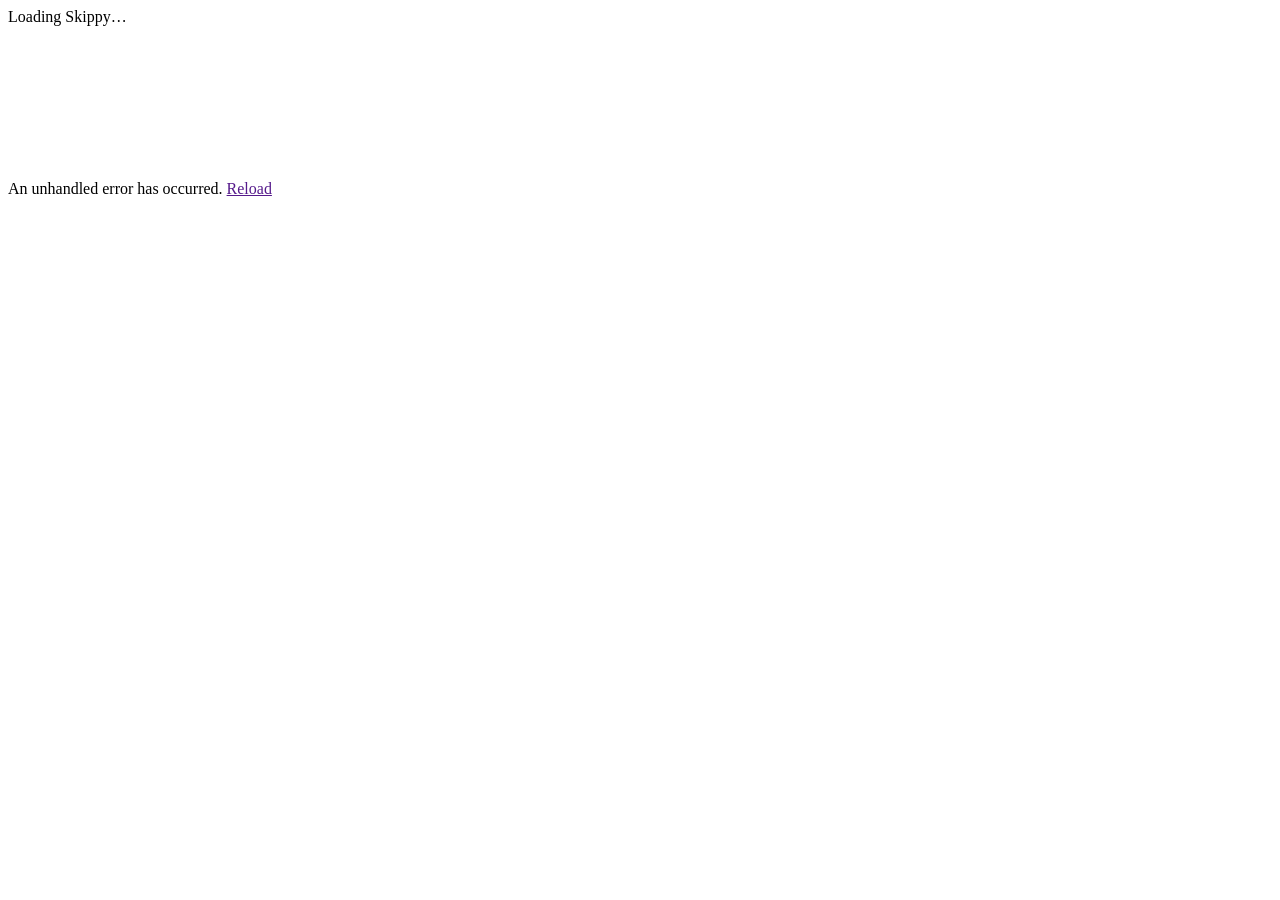
==== src/Skippy.Web/wwwroot/index.html @ d3b4e997 "Scaffold MonoGame multi-platform architecture (PC, Android, browser) Shared game logic in Skippy.Cor" ====
<!DOCTYPE html>
<html lang="en">

<head>
    <meta charset="utf-8" />
    <meta name="viewport"
          content="width=device-width, initial-scale=1.0, maximum-scale=1.0, user-scalable=no, viewport-fit=cover" />
    <title>Skippy — Web Preview</title>
    <base href="/" />
    <link href="css/app.css" rel="stylesheet" />
</head>

<body>
    <div id="app">
        <div id="loading">Loading Skippy…</div>
    </div>

    <!--
        KNI renders the game into this canvas. Keep the id in sync with the KNI
        Blazor sample's expected canvas id for the version you install.
    -->
    <canvas id="theCanvas" tabindex="0"></canvas>

    <div id="blazor-error-ui">
        An unhandled error has occurred. <a href="" class="reload">Reload</a>
    </div>

    <script src="_framework/blazor.webassembly.js" autostart="true"></script>
</body>

</html>
---- src/Skippy.Web/wwwroot/css/app.css ----
html, body {
    margin: 0;
    padding: 0;
    height: 100%;
    overflow: hidden;
    background: #12121c;
    color: #eee;
    font-family: system-ui, -apple-system, Segoe UI, Roboto, sans-serif;
    /* Stop the browser hijacking touch gestures so the game gets them. */
    touch-action: none;
    overscroll-behavior: none;
}

#theCanvas {
    display: block;
    width: 100vw;
    height: 100vh;
    outline: none;
    touch-action: none;
}

#loading {
    position: absolute;
    inset: 0;
    display: flex;
    align-items: center;
    justify-content: center;
    font-size: 1.1rem;
    opacity: 0.7;
    pointer-events: none;
}

#blazor-error-ui {
    display: none;
    position: fixed;
    bottom: 0;
    left: 0;
    right: 0;
    padding: 0.75rem 1rem;
    background: #b3261e;
    color: #fff;
    z-index: 1000;
}

#blazor-error-ui .reload {
    color: #fff;
    text-decoration: underline;
}
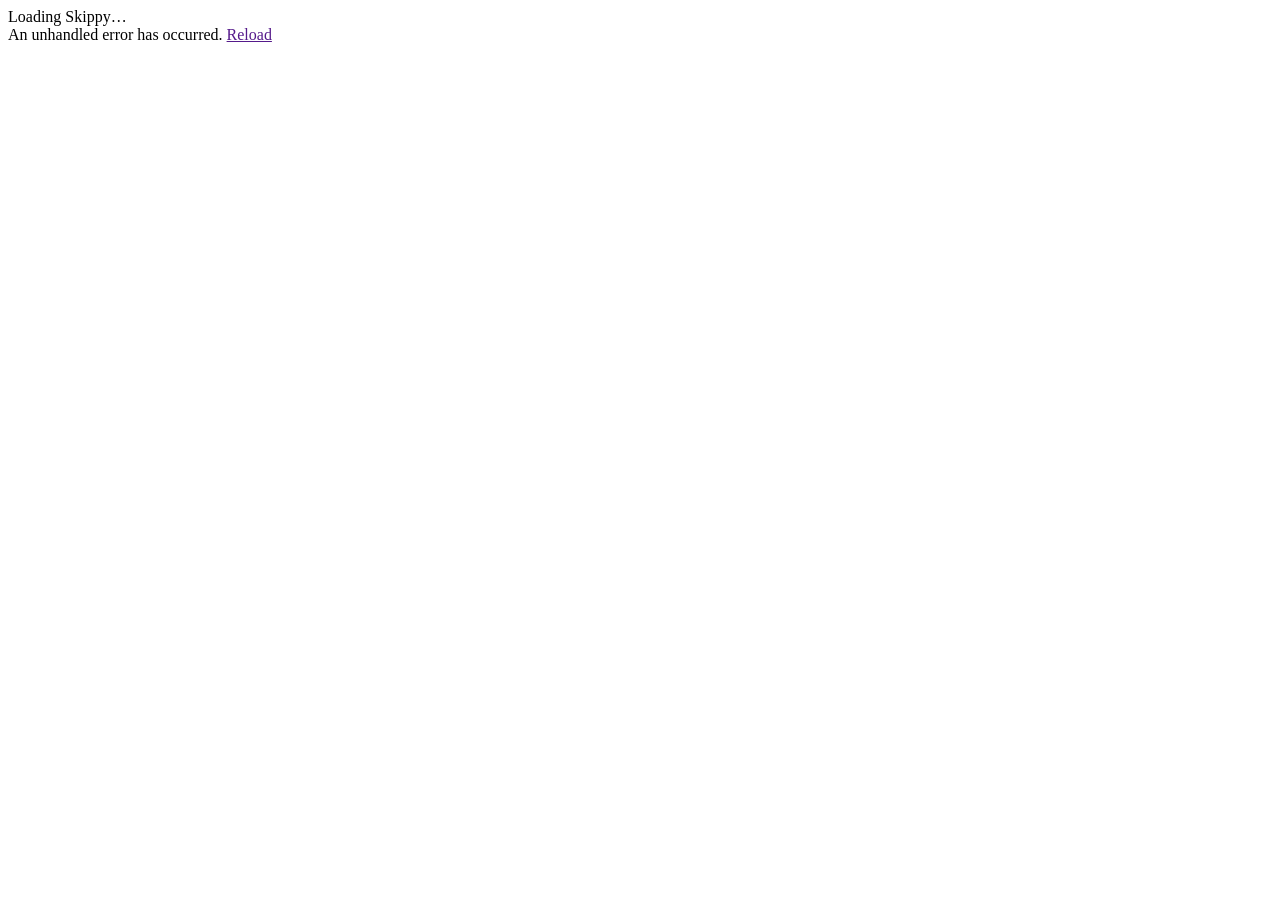
==== commit f3c1d52a: "Add .NET SessionStart hook; fix & verify KNI browser build end-to-end - .claude: SessionStart hook i" ====
--- a/src/Skippy.Web/wwwroot/index.html
+++ b/src/Skippy.Web/wwwroot/index.html
@@ -11,20 +11,61 @@
 </head>
 
 <body>
+    <!-- Blazor renders Pages/Index.razor here, which supplies #canvasHolder + #theCanvas. -->
     <div id="app">
         <div id="loading">Loading Skippy…</div>
     </div>
-
-    <!--
-        KNI renders the game into this canvas. Keep the id in sync with the KNI
-        Blazor sample's expected canvas id for the version you install.
-    -->
-    <canvas id="theCanvas" tabindex="0"></canvas>
 
     <div id="blazor-error-ui">
         An unhandled error has occurred. <a href="" class="reload">Reload</a>
     </div>
 
+    <!--
+        KNI's browser backend is plain-JS interop: these globals (nkJSObject,
+        nkCanvas, …) must exist before the WASM runtime calls them, so they load
+        BEFORE blazor.webassembly.js. JSObject must come first — the rest depend
+        on it. The version suffix tracks the nkast.Wasm.* packages pulled in by
+        this KNI release; if you upgrade KNI and the console reports a missing
+        global, refresh these paths to the new _content/ filenames (and note that
+        newer KNI moves JSObject to _content/nkast.Wasm.JSInterop/).
+    -->
+    <script src="_content/nkast.Wasm.Dom/js/JSObject.8.0.2.js"></script>
+    <script src="_content/nkast.Wasm.Dom/js/Window.8.0.2.js"></script>
+    <script src="_content/nkast.Wasm.Dom/js/Document.8.0.2.js"></script>
+    <script src="_content/nkast.Wasm.Dom/js/Navigator.8.0.2.js"></script>
+    <script src="_content/nkast.Wasm.Dom/js/Gamepad.8.0.2.js"></script>
+    <script src="_content/nkast.Wasm.Dom/js/Media.8.0.2.js"></script>
+    <script src="_content/nkast.Wasm.Canvas/js/Canvas.8.0.2.js"></script>
+    <script src="_content/nkast.Wasm.Canvas/js/CanvasGLContext.8.0.2.js"></script>
+    <script src="_content/nkast.Wasm.Canvas/js/Canvas2dContext.8.0.2.js"></script>
+    <script src="_content/nkast.Wasm.Audio/js/Audio.8.0.2.js"></script>
+    <script src="_content/nkast.Wasm.XHR/js/XHR.8.0.2.js"></script>
+
+    <!--
+        The KNI frame loop. Pages/Index.razor.cs calls initRenderJS(this) once the
+        page has rendered; from then on requestAnimationFrame pumps TickDotNet()
+        every frame, and the game draws into #theCanvas (sized to #canvasHolder).
+    -->
+    <script>
+        function tickJS() {
+            window.theInstance.invokeMethod('TickDotNet');
+            window.requestAnimationFrame(tickJS);
+        }
+        window.initRenderJS = (instance) => {
+            window.theInstance = instance;
+            var canvas = document.getElementById('theCanvas');
+            var holder = document.getElementById('canvasHolder');
+            canvas.width = holder.clientWidth;
+            canvas.height = holder.clientHeight;
+            canvas.addEventListener('contextmenu', e => e.preventDefault());
+            window.requestAnimationFrame(tickJS);
+        };
+        // Don't let arrow keys / space scroll the page out from under the game.
+        window.addEventListener('keydown', e => {
+            if ([32, 37, 38, 39, 40].indexOf(e.keyCode) > -1) e.preventDefault();
+        });
+    </script>
+
     <script src="_framework/blazor.webassembly.js" autostart="true"></script>
 </body>
 
--- a/src/Skippy.Web/wwwroot/css/app.css
+++ b/src/Skippy.Web/wwwroot/css/app.css
@@ -11,10 +11,20 @@
     overscroll-behavior: none;
 }
 
+/* KNI sizes the canvas backbuffer to the holder; CSS stretches it to fill. */
+#canvasHolder {
+    position: fixed;
+    inset: 0;
+    width: 100vw;
+    height: 100vh;
+    margin: 0;
+    background: #12121c;
+}
+
 #theCanvas {
     display: block;
-    width: 100vw;
-    height: 100vh;
+    width: 100%;
+    height: 100%;
     outline: none;
     touch-action: none;
 }
